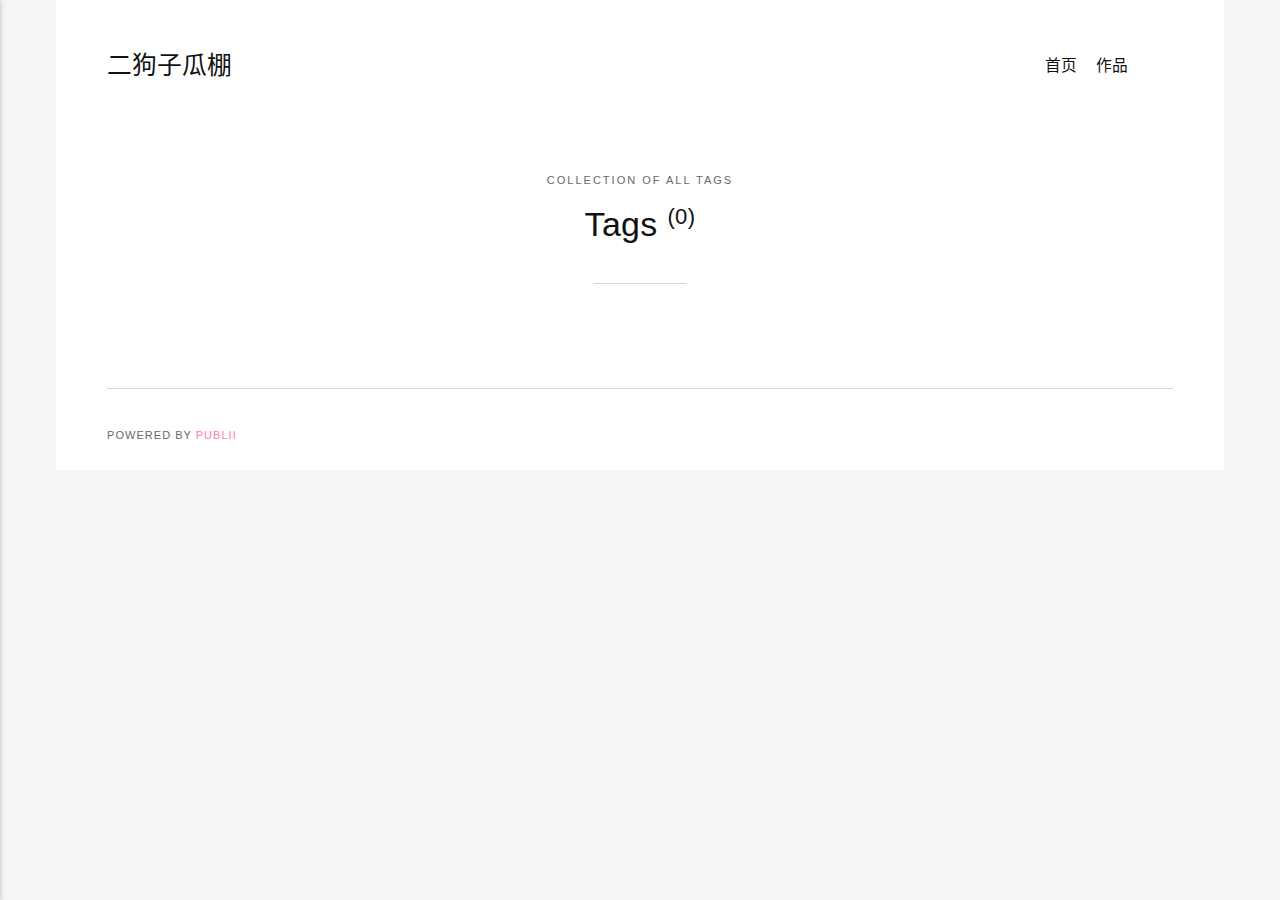
==== tags/index.html @ 06193ba8 "Updated from Publii" ====
<!DOCTYPE html><html lang="zh-cn"><head><meta charset="utf-8"><meta http-equiv="X-UA-Compatible" content="IE=edge"><meta name="viewport" content="width=device-width,initial-scale=1"><title>All tags - 二狗子瓜棚</title><meta name="robots" content="noindex, follow"><meta name="generator" content="Publii Open-Source CMS for Static Site"><link rel="alternate" type="application/atom+xml" href="https://seggp.github.io/ergouzi/feed.xml"><link rel="alternate" type="application/json" href="https://seggp.github.io/ergouzi/feed.json"><meta property="og:title" content="二狗子瓜棚"><meta property="og:site_name" content="二狗子瓜棚"><meta property="og:description" content=""><meta property="og:url" content="https://seggp.github.io/ergouzi/tags/"><meta property="og:type" content="website"><style>:root{--body-font:-apple-system,BlinkMacSystemFont,"Segoe UI",Roboto,Oxygen,Ubuntu,Cantarell,"Fira Sans","Droid Sans","Helvetica Neue",Arial,sans-serif,"Apple Color Emoji","Segoe UI Emoji","Segoe UI Symbol";--heading-font:var(--body-font);--logo-font:var(--body-font);--menu-font:var(--body-font)}</style><link rel="stylesheet" href="https://seggp.github.io/ergouzi/assets/css/style.css?v=b6458f367c3b5a7de480df69b40898da"><script type="application/ld+json">{"@context":"http://schema.org","@type":"Organization","name":"二狗子瓜棚","url":"https://seggp.github.io/ergouzi/"}</script></head><body><div class="container"><header class="header" id="js-header"><a href="https://seggp.github.io/ergouzi/" class="logo">二狗子瓜棚</a><nav class="navbar js-navbar"><button class="navbar__toggle js-toggle" aria-label="Menu"><span class="navbar__toggle-box"><span class="navbar__toggle-inner">Menu</span></span></button><ul class="navbar__menu"><li><a href="https://seggp.github.io/ergouzi/authors/song-er-gou-ai-chi-gua/" target="_self">首页</a></li><li><a href="https://seggp.github.io/ergouzi/tags/zuo-pin/" target="_self">作品</a></li></ul></nav></header><main><div class="hero wrapper"><p>Collection of all tags</p><h1>Tags <sup>(0)</sup></h1></div><ul class="l-col l-col--3"></ul></main><footer class="footer"><div class="footer__copyright">Powered by <a href="https://getpublii.com" target="_blank" rel="nofollow noopener">Publii</a></div></footer></div><script defer="defer" src="https://seggp.github.io/ergouzi/assets/js/scripts.min.js?v=c3bbc0611ea6a5405014eaca34fe1814"></script><script>window.publiiThemeMenuConfig={mobileMenuMode:'sidebar',animationSpeed:300,submenuWidth: 'auto',doubleClickTime:500,mobileMenuExpandableSubmenus:true,relatedContainerForOverlayMenuSelector:'.navbar'};</script><script defer="defer" src="https://seggp.github.io/ergouzi/assets/js/isotope.pkgd.min.js?v=2afcff647ed260006faa71c8e779e8d4"></script><script>window.addEventListener("DOMContentLoaded",function(){var j=new Isotope(".l-col",{itemSelector:".c-card",percentPosition:true,layoutMode:"masonry",transitionDuration:"0.6s",masonry:{columnWidth:".c-card"}});var g=document.querySelector(".filter__button-group");if(g){g.addEventListener("click",function(i){if(!matchesSelector(i.target,"button")){return}var k=i.target.getAttribute("data-filter");k=k;j.arrange({filter:k})});var b=document.querySelectorAll(".filter__button-group");for(var c=0,e=b.length;c<e;c++){var d=b[c];h(d)}function h(i){i.addEventListener("click",function(k){if(!matchesSelector(k.target,"button")){return}i.querySelector(".is-active").classList.remove("is-active");k.target.classList.add("is-active")})}}var a=document.querySelector(".l-col");var f=document.querySelectorAll(".c-card");a.classList.add("is-visible");j.revealItemElements(f)});</script><script>/*<![CDATA[*/var images=document.querySelectorAll("img[loading]");for(var i=0;i<images.length;i++){if(images[i].complete){images[i].classList.add("is-loaded")}else{images[i].addEventListener("load",function(){this.classList.add("is-loaded")},false)}};/*]]>*/</script></body></html>
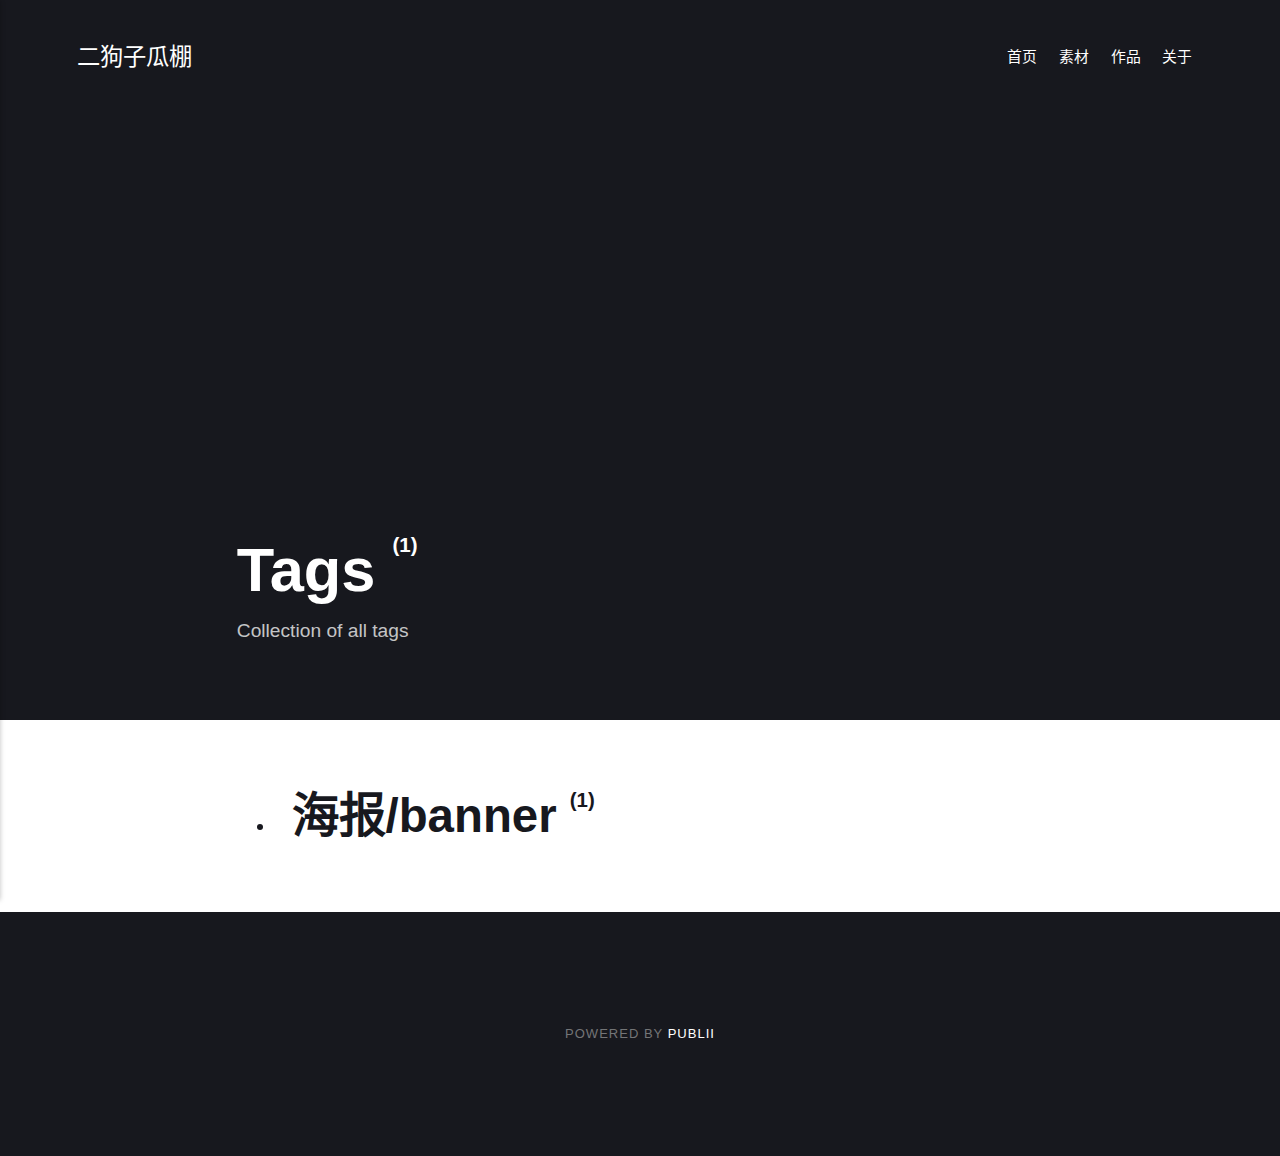
==== commit 8f0eecc8: "Updated from Publii" ====
--- a/tags/index.html
+++ b/tags/index.html
@@ -1 +1,18 @@
-<!DOCTYPE html><html lang="zh-cn"><head><meta charset="utf-8"><meta http-equiv="X-UA-Compatible" content="IE=edge"><meta name="viewport" content="width=device-width,initial-scale=1"><title>All tags - 二狗子瓜棚</title><meta name="robots" content="noindex, follow"><meta name="generator" content="Publii Open-Source CMS for Static Site"><link rel="alternate" type="application/atom+xml" href="https://seggp.github.io/ergouzi/feed.xml"><link rel="alternate" type="application/json" href="https://seggp.github.io/ergouzi/feed.json"><meta property="og:title" content="二狗子瓜棚"><meta property="og:site_name" content="二狗子瓜棚"><meta property="og:description" content=""><meta property="og:url" content="https://seggp.github.io/ergouzi/tags/"><meta property="og:type" content="website"><style>:root{--body-font:-apple-system,BlinkMacSystemFont,"Segoe UI",Roboto,Oxygen,Ubuntu,Cantarell,"Fira Sans","Droid Sans","Helvetica Neue",Arial,sans-serif,"Apple Color Emoji","Segoe UI Emoji","Segoe UI Symbol";--heading-font:var(--body-font);--logo-font:var(--body-font);--menu-font:var(--body-font)}</style><link rel="stylesheet" href="https://seggp.github.io/ergouzi/assets/css/style.css?v=b6458f367c3b5a7de480df69b40898da"><script type="application/ld+json">{"@context":"http://schema.org","@type":"Organization","name":"二狗子瓜棚","url":"https://seggp.github.io/ergouzi/"}</script></head><body><div class="container"><header class="header" id="js-header"><a href="https://seggp.github.io/ergouzi/" class="logo">二狗子瓜棚</a><nav class="navbar js-navbar"><button class="navbar__toggle js-toggle" aria-label="Menu"><span class="navbar__toggle-box"><span class="navbar__toggle-inner">Menu</span></span></button><ul class="navbar__menu"><li><a href="https://seggp.github.io/ergouzi/authors/song-er-gou-ai-chi-gua/" target="_self">首页</a></li><li><a href="https://seggp.github.io/ergouzi/tags/zuo-pin/" target="_self">作品</a></li></ul></nav></header><main><div class="hero wrapper"><p>Collection of all tags</p><h1>Tags <sup>(0)</sup></h1></div><ul class="l-col l-col--3"></ul></main><footer class="footer"><div class="footer__copyright">Powered by <a href="https://getpublii.com" target="_blank" rel="nofollow noopener">Publii</a></div></footer></div><script defer="defer" src="https://seggp.github.io/ergouzi/assets/js/scripts.min.js?v=c3bbc0611ea6a5405014eaca34fe1814"></script><script>window.publiiThemeMenuConfig={mobileMenuMode:'sidebar',animationSpeed:300,submenuWidth: 'auto',doubleClickTime:500,mobileMenuExpandableSubmenus:true,relatedContainerForOverlayMenuSelector:'.navbar'};</script><script defer="defer" src="https://seggp.github.io/ergouzi/assets/js/isotope.pkgd.min.js?v=2afcff647ed260006faa71c8e779e8d4"></script><script>window.addEventListener("DOMContentLoaded",function(){var j=new Isotope(".l-col",{itemSelector:".c-card",percentPosition:true,layoutMode:"masonry",transitionDuration:"0.6s",masonry:{columnWidth:".c-card"}});var g=document.querySelector(".filter__button-group");if(g){g.addEventListener("click",function(i){if(!matchesSelector(i.target,"button")){return}var k=i.target.getAttribute("data-filter");k=k;j.arrange({filter:k})});var b=document.querySelectorAll(".filter__button-group");for(var c=0,e=b.length;c<e;c++){var d=b[c];h(d)}function h(i){i.addEventListener("click",function(k){if(!matchesSelector(k.target,"button")){return}i.querySelector(".is-active").classList.remove("is-active");k.target.classList.add("is-active")})}}var a=document.querySelector(".l-col");var f=document.querySelectorAll(".c-card");a.classList.add("is-visible");j.revealItemElements(f)});</script><script>/*<![CDATA[*/var images=document.querySelectorAll("img[loading]");for(var i=0;i<images.length;i++){if(images[i].complete){images[i].classList.add("is-loaded")}else{images[i].addEventListener("load",function(){this.classList.add("is-loaded")},false)}};/*]]>*/</script></body></html>+<!DOCTYPE html><html lang="zh-cn"><head><meta charset="utf-8"><meta http-equiv="X-UA-Compatible" content="IE=edge"><meta name="viewport" content="width=device-width,initial-scale=1"><title>All tags - 二狗子瓜棚</title><meta name="robots" content="noindex, follow"><meta name="generator" content="Publii Open-Source CMS for Static Site"><link rel="alternate" type="application/atom+xml" href="https://seggp.github.io/ergouzi/feed.xml"><link rel="alternate" type="application/json" href="https://seggp.github.io/ergouzi/feed.json"><meta property="og:title" content="二狗子瓜棚"><meta property="og:site_name" content="二狗子瓜棚"><meta property="og:description" content=""><meta property="og:url" content="https://seggp.github.io/ergouzi/tags/"><meta property="og:type" content="website"><style>:root{--body-font:-apple-system,BlinkMacSystemFont,"Segoe UI",Roboto,Oxygen,Ubuntu,Cantarell,"Fira Sans","Droid Sans","Helvetica Neue",Arial,sans-serif,"Apple Color Emoji","Segoe UI Emoji","Segoe UI Symbol";--heading-font:-apple-system,BlinkMacSystemFont,"Segoe UI",Roboto,Oxygen,Ubuntu,Cantarell,"Fira Sans","Droid Sans","Helvetica Neue",Arial,sans-serif,"Apple Color Emoji","Segoe UI Emoji","Segoe UI Symbol";--logo-font:-apple-system,BlinkMacSystemFont,"Segoe UI",Roboto,Oxygen,Ubuntu,Cantarell,"Fira Sans","Droid Sans","Helvetica Neue",Arial,sans-serif,"Apple Color Emoji","Segoe UI Emoji","Segoe UI Symbol";--menu-font:-apple-system,BlinkMacSystemFont,"Segoe UI",Roboto,Oxygen,Ubuntu,Cantarell,"Fira Sans","Droid Sans","Helvetica Neue",Arial,sans-serif,"Apple Color Emoji","Segoe UI Emoji","Segoe UI Symbol"}</style><link rel="stylesheet" href="https://seggp.github.io/ergouzi/assets/css/style.css?v=1d9126d5c592483966037cf187b30969"><script type="application/ld+json">{"@context":"http://schema.org","@type":"Organization","name":"二狗子瓜棚","url":"https://seggp.github.io/ergouzi/"}</script></head><body><div class="site-container"><header class="top" id="js-header"><a class="logo" href="https://seggp.github.io/ergouzi/">二狗子瓜棚</a><nav class="navbar js-navbar"><button class="navbar__toggle js-toggle" aria-label="Menu" aria-haspopup="true" aria-expanded="false"><span class="navbar__toggle-box"><span class="navbar__toggle-inner">Menu</span></span></button><ul class="navbar__menu"><li><a href="https://seggp.github.io/ergouzi/authors/song-er-gou-ai-chi-gua/" target="_self" rel="nofollow">首页</a></li><li class="has-submenu"><a href="https://seggp.github.io/ergouzi/tags/su-cai/" target="_self" aria-haspopup="true">素材</a><ul class="navbar__submenu level-2" aria-hidden="true"><li><a href="https://seggp.github.io/ergouzi/tags/he-cheng-yuan-su/" target="_self">合成元素png</a></li><li><a href="https://seggp.github.io/ergouzi/tags/hai-bao/" target="_self">背景/纹理</a></li><li><a href="https://seggp.github.io/ergouzi/tags/hai-baobanner/" target="_self">海报</a></li></ul></li><li class="has-submenu"><a href="https://seggp.github.io/ergouzi/tags/su-cai/" target="_self" aria-haspopup="true">作品</a><ul class="navbar__submenu level-2" aria-hidden="true"><li><a href="https://seggp.github.io/ergouzi/zuo-pin-bao-zhuang-2.html" target="_blank">包装</a></li><li><a href="https://seggp.github.io/ergouzi/zuo-pin-bao-zhuang.html" target="_blank">海报</a></li><li><a href="https://seggp.github.io/ergouzi/zuo-pin-xiang-qing-ye.html" target="_blank">详情页</a></li><li><a href="https://seggp.github.io/ergouzi/zuo-pin-logoand-zi-ti-she-ji.html" target="_blank">logo&amp;字体设计</a></li><li><a href="https://seggp.github.io/ergouzi/zuo-pin-qi-ta.html" target="_blank">其他</a></li></ul></li><li><a href="https://seggp.github.io/ergouzi/song-er-gou-ai-chi-gua.html" target="_self">关于</a></li></ul></nav></header><main><div class="hero"><header class="hero__content"><div class="wrapper"><h1>Tags <sup>(1)</sup></h1><p>Collection of all tags</p></div></header></div><div class="wrapper"><ul class="feed feed--grid"><li><h2><a href="https://seggp.github.io/ergouzi/tags/hai-baobanner/" class="invert">海报/banner </a><sup>(1)</sup></h2></li></ul></div></main><footer class="footer"><div class="footer__copyright">Powered by <a href="https://getpublii.com" target="_blank" rel="nofollow noopener">Publii</a></div><button class="footer__bttop js-footer__bttop" aria-label="Back to top"><svg><title>Back to top</title><use xlink:href="https://seggp.github.io/ergouzi/assets/svg/svg-map.svg#toparrow"/></svg></button></footer></div><script>window.publiiThemeMenuConfig = {    
+        mobileMenuMode: 'sidebar',
+        animationSpeed: 300,
+        submenuWidth: 'auto',
+        doubleClickTime: 500,
+        mobileMenuExpandableSubmenus: true, 
+        relatedContainerForOverlayMenuSelector: '.top',
+   };</script><script defer="defer" src="https://seggp.github.io/ergouzi/assets/js/scripts.min.js?v=f4c4d35432d0e17d212f2fae4e0f8247"></script><script>var images = document.querySelectorAll('img[loading]');
+
+        for (var i = 0; i < images.length; i++) {
+            if (images[i].complete) {
+                images[i].classList.add('is-loaded');
+            } else {
+                images[i].addEventListener('load', function () {
+                    this.classList.add('is-loaded');
+                }, false);
+            }
+        }</script></body></html>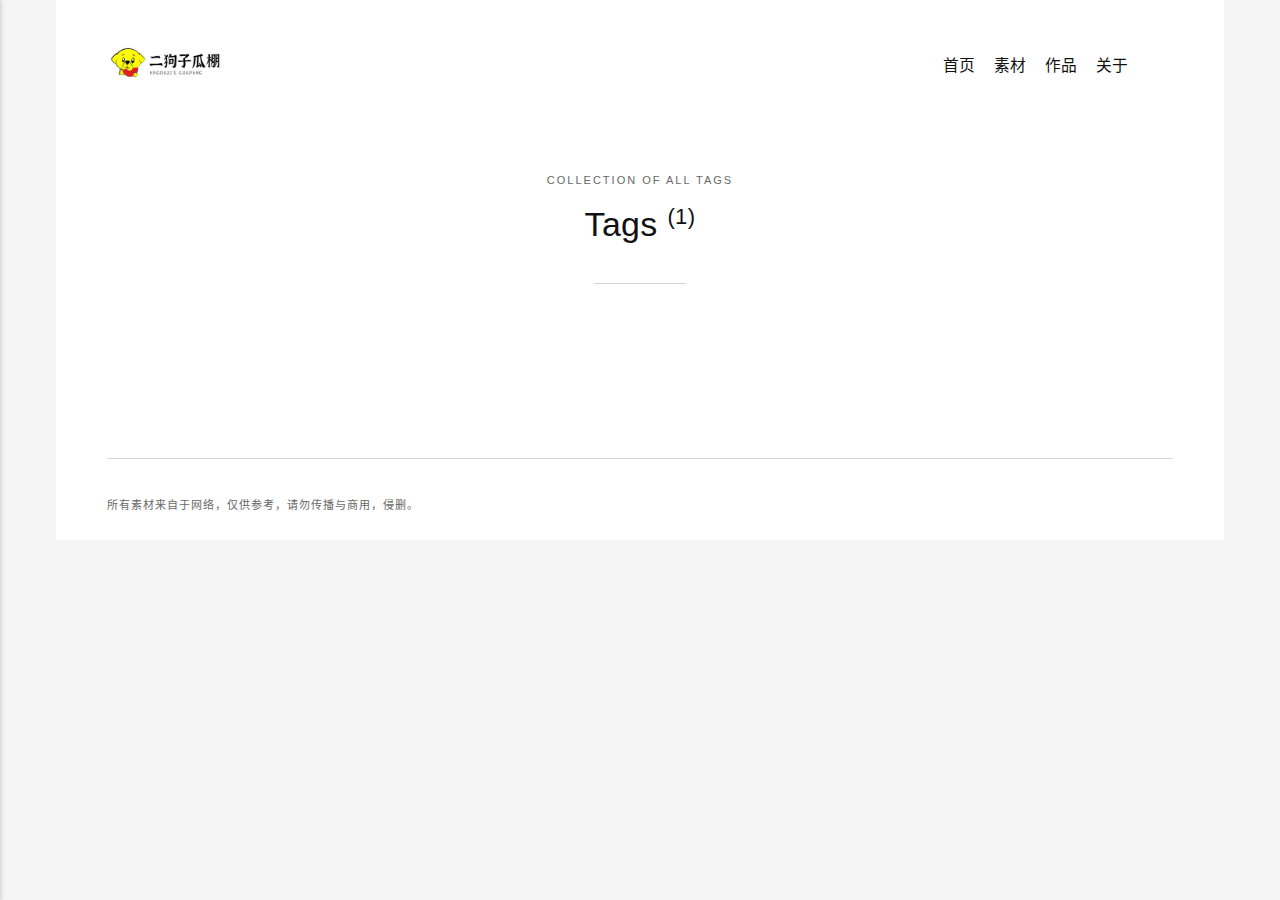
==== commit baabe420: "Updated from Publii" ====
--- a/tags/index.html
+++ b/tags/index.html
@@ -1,18 +1 @@
-<!DOCTYPE html><html lang="zh-cn"><head><meta charset="utf-8"><meta http-equiv="X-UA-Compatible" content="IE=edge"><meta name="viewport" content="width=device-width,initial-scale=1"><title>All tags - 二狗子瓜棚</title><meta name="robots" content="noindex, follow"><meta name="generator" content="Publii Open-Source CMS for Static Site"><link rel="alternate" type="application/atom+xml" href="https://seggp.github.io/ergouzi/feed.xml"><link rel="alternate" type="application/json" href="https://seggp.github.io/ergouzi/feed.json"><meta property="og:title" content="二狗子瓜棚"><meta property="og:site_name" content="二狗子瓜棚"><meta property="og:description" content=""><meta property="og:url" content="https://seggp.github.io/ergouzi/tags/"><meta property="og:type" content="website"><style>:root{--body-font:-apple-system,BlinkMacSystemFont,"Segoe UI",Roboto,Oxygen,Ubuntu,Cantarell,"Fira Sans","Droid Sans","Helvetica Neue",Arial,sans-serif,"Apple Color Emoji","Segoe UI Emoji","Segoe UI Symbol";--heading-font:-apple-system,BlinkMacSystemFont,"Segoe UI",Roboto,Oxygen,Ubuntu,Cantarell,"Fira Sans","Droid Sans","Helvetica Neue",Arial,sans-serif,"Apple Color Emoji","Segoe UI Emoji","Segoe UI Symbol";--logo-font:-apple-system,BlinkMacSystemFont,"Segoe UI",Roboto,Oxygen,Ubuntu,Cantarell,"Fira Sans","Droid Sans","Helvetica Neue",Arial,sans-serif,"Apple Color Emoji","Segoe UI Emoji","Segoe UI Symbol";--menu-font:-apple-system,BlinkMacSystemFont,"Segoe UI",Roboto,Oxygen,Ubuntu,Cantarell,"Fira Sans","Droid Sans","Helvetica Neue",Arial,sans-serif,"Apple Color Emoji","Segoe UI Emoji","Segoe UI Symbol"}</style><link rel="stylesheet" href="https://seggp.github.io/ergouzi/assets/css/style.css?v=1d9126d5c592483966037cf187b30969"><script type="application/ld+json">{"@context":"http://schema.org","@type":"Organization","name":"二狗子瓜棚","url":"https://seggp.github.io/ergouzi/"}</script></head><body><div class="site-container"><header class="top" id="js-header"><a class="logo" href="https://seggp.github.io/ergouzi/">二狗子瓜棚</a><nav class="navbar js-navbar"><button class="navbar__toggle js-toggle" aria-label="Menu" aria-haspopup="true" aria-expanded="false"><span class="navbar__toggle-box"><span class="navbar__toggle-inner">Menu</span></span></button><ul class="navbar__menu"><li><a href="https://seggp.github.io/ergouzi/authors/song-er-gou-ai-chi-gua/" target="_self" rel="nofollow">首页</a></li><li class="has-submenu"><a href="https://seggp.github.io/ergouzi/tags/su-cai/" target="_self" aria-haspopup="true">素材</a><ul class="navbar__submenu level-2" aria-hidden="true"><li><a href="https://seggp.github.io/ergouzi/tags/he-cheng-yuan-su/" target="_self">合成元素png</a></li><li><a href="https://seggp.github.io/ergouzi/tags/hai-bao/" target="_self">背景/纹理</a></li><li><a href="https://seggp.github.io/ergouzi/tags/hai-baobanner/" target="_self">海报</a></li></ul></li><li class="has-submenu"><a href="https://seggp.github.io/ergouzi/tags/su-cai/" target="_self" aria-haspopup="true">作品</a><ul class="navbar__submenu level-2" aria-hidden="true"><li><a href="https://seggp.github.io/ergouzi/zuo-pin-bao-zhuang-2.html" target="_blank">包装</a></li><li><a href="https://seggp.github.io/ergouzi/zuo-pin-bao-zhuang.html" target="_blank">海报</a></li><li><a href="https://seggp.github.io/ergouzi/zuo-pin-xiang-qing-ye.html" target="_blank">详情页</a></li><li><a href="https://seggp.github.io/ergouzi/zuo-pin-logoand-zi-ti-she-ji.html" target="_blank">logo&amp;字体设计</a></li><li><a href="https://seggp.github.io/ergouzi/zuo-pin-qi-ta.html" target="_blank">其他</a></li></ul></li><li><a href="https://seggp.github.io/ergouzi/song-er-gou-ai-chi-gua.html" target="_self">关于</a></li></ul></nav></header><main><div class="hero"><header class="hero__content"><div class="wrapper"><h1>Tags <sup>(1)</sup></h1><p>Collection of all tags</p></div></header></div><div class="wrapper"><ul class="feed feed--grid"><li><h2><a href="https://seggp.github.io/ergouzi/tags/hai-baobanner/" class="invert">海报/banner </a><sup>(1)</sup></h2></li></ul></div></main><footer class="footer"><div class="footer__copyright">Powered by <a href="https://getpublii.com" target="_blank" rel="nofollow noopener">Publii</a></div><button class="footer__bttop js-footer__bttop" aria-label="Back to top"><svg><title>Back to top</title><use xlink:href="https://seggp.github.io/ergouzi/assets/svg/svg-map.svg#toparrow"/></svg></button></footer></div><script>window.publiiThemeMenuConfig = {    
-        mobileMenuMode: 'sidebar',
-        animationSpeed: 300,
-        submenuWidth: 'auto',
-        doubleClickTime: 500,
-        mobileMenuExpandableSubmenus: true, 
-        relatedContainerForOverlayMenuSelector: '.top',
-   };</script><script defer="defer" src="https://seggp.github.io/ergouzi/assets/js/scripts.min.js?v=f4c4d35432d0e17d212f2fae4e0f8247"></script><script>var images = document.querySelectorAll('img[loading]');
-
-        for (var i = 0; i < images.length; i++) {
-            if (images[i].complete) {
-                images[i].classList.add('is-loaded');
-            } else {
-                images[i].addEventListener('load', function () {
-                    this.classList.add('is-loaded');
-                }, false);
-            }
-        }</script></body></html>+<!DOCTYPE html><html lang="zh-cn"><head><meta charset="utf-8"><meta http-equiv="X-UA-Compatible" content="IE=edge"><meta name="viewport" content="width=device-width,initial-scale=1"><title>All tags - 二狗子瓜棚</title><meta name="robots" content="noindex, follow"><meta name="generator" content="Publii Open-Source CMS for Static Site"><link rel="alternate" type="application/atom+xml" href="https://seggp.github.io/ergouzi/feed.xml"><link rel="alternate" type="application/json" href="https://seggp.github.io/ergouzi/feed.json"><meta property="og:title" content="二狗子瓜棚"><meta property="og:image" content="https://seggp.github.io/ergouzi/media/website/Wei-Biao-Ti-3-Kao-Bei--2.jpg"><meta property="og:site_name" content="二狗子瓜棚"><meta property="og:description" content=""><meta property="og:url" content="https://seggp.github.io/ergouzi/tags/"><meta property="og:type" content="website"><style>:root{--body-font:-apple-system,BlinkMacSystemFont,"Segoe UI",Roboto,Oxygen,Ubuntu,Cantarell,"Fira Sans","Droid Sans","Helvetica Neue",Arial,sans-serif,"Apple Color Emoji","Segoe UI Emoji","Segoe UI Symbol";--heading-font:var(--body-font);--logo-font:var(--body-font);--menu-font:var(--body-font)}</style><link rel="stylesheet" href="https://seggp.github.io/ergouzi/assets/css/style.css?v=45d32d04e0bd65d321ed635ccd4898da"><script type="application/ld+json">{"@context":"http://schema.org","@type":"Organization","name":"二狗子瓜棚","logo":"https://seggp.github.io/ergouzi/media/website/Wei-Biao-Ti-3-Kao-Bei--2.jpg","url":"https://seggp.github.io/ergouzi/"}</script></head><body><div class="container"><header class="header" id="js-header"><a href="https://seggp.github.io/ergouzi/" class="logo"><img src="https://seggp.github.io/ergouzi/media/website/Wei-Biao-Ti-3-Kao-Bei--2.jpg" alt="二狗子瓜棚"></a><nav class="navbar js-navbar"><button class="navbar__toggle js-toggle" aria-label="Menu"><span class="navbar__toggle-box"><span class="navbar__toggle-inner">Menu</span></span></button><ul class="navbar__menu"><li><a href="https://seggp.github.io/ergouzi/authors/song-er-gou-ai-chi-gua/" target="_self" rel="nofollow">首页</a></li><li class="has-submenu"><a href="https://seggp.github.io/ergouzi/tags/su-cai/" target="_self" aria-haspopup="true">素材</a><ul class="navbar__submenu level-2" aria-hidden="true"><li><a href="https://seggp.github.io/ergouzi/tags/he-cheng-yuan-su/" target="_self">合成元素png</a></li><li><a href="https://seggp.github.io/ergouzi/tags/hai-bao/" target="_self">背景/纹理</a></li><li><a href="https://seggp.github.io/ergouzi/tags/hai-baobanner/" target="_self">海报</a></li></ul></li><li class="has-submenu"><a href="https://seggp.github.io/ergouzi/tags/su-cai/" target="_self" aria-haspopup="true">作品</a><ul class="navbar__submenu level-2" aria-hidden="true"><li><a href="https://seggp.github.io/ergouzi/zuo-pin-bao-zhuang-2.html" target="_blank">包装</a></li><li><a href="https://seggp.github.io/ergouzi/zuo-pin-bao-zhuang.html" target="_blank">海报</a></li><li><a href="https://seggp.github.io/ergouzi/zuo-pin-xiang-qing-ye.html" target="_blank">详情页</a></li><li><a href="https://seggp.github.io/ergouzi/zuo-pin-logoand-zi-ti-she-ji.html" target="_blank">logo&amp;字体设计</a></li><li><a href="https://seggp.github.io/ergouzi/zuo-pin-qi-ta.html" target="_blank">其他</a></li></ul></li><li><a href="https://seggp.github.io/ergouzi/song-er-gou-ai-chi-gua.html" target="_self">关于</a></li></ul></nav><div class="search"><div class="search__overlay js-search-overlay"><form action="https://seggp.github.io/ergouzi/search.html" class="search__form"><input class="search__input js-search-input" type="search" name="q" placeholder="search..." aria-label="Search input" autofocus="autofocus"> <button class="search__submit">Search</button></form></div><button class="search__btn js-search-btn" aria-label="Search"><svg role="presentation" focusable="false" height="15" width="15"><use xlink:href="https://seggp.github.io/ergouzi/assets/svg/svg-map.svg#search"/></svg></button></div></header><main><div class="hero wrapper"><p>Collection of all tags</p><h1>Tags <sup>(1)</sup></h1></div><ul class="l-col l-col--3"><li class="c-card"><a href="https://seggp.github.io/ergouzi/tags/hai-baobanner/" class="c-card__link"><div class="c-card__body c-card__body--compact"><div class="c-card__text c-card__text--compact"><h2>海报/banner</h2><p>1</p></div></div></a></li></ul></main><footer class="footer"><div class="footer__copyright">所有素材来自于网络，仅供参考，请勿传播与商用，侵删。</div></footer></div><script defer="defer" src="https://seggp.github.io/ergouzi/assets/js/scripts.min.js?v=c3bbc0611ea6a5405014eaca34fe1814"></script><script>window.publiiThemeMenuConfig={mobileMenuMode:'sidebar',animationSpeed:300,submenuWidth: 'auto',doubleClickTime:500,mobileMenuExpandableSubmenus:true,relatedContainerForOverlayMenuSelector:'.navbar'};</script><script defer="defer" src="https://seggp.github.io/ergouzi/assets/js/isotope.pkgd.min.js?v=2afcff647ed260006faa71c8e779e8d4"></script><script>window.addEventListener("DOMContentLoaded",function(){var j=new Isotope(".l-col",{itemSelector:".c-card",percentPosition:true,layoutMode:"masonry",transitionDuration:"0.6s",masonry:{columnWidth:".c-card"}});var g=document.querySelector(".filter__button-group");if(g){g.addEventListener("click",function(i){if(!matchesSelector(i.target,"button")){return}var k=i.target.getAttribute("data-filter");k=k;j.arrange({filter:k})});var b=document.querySelectorAll(".filter__button-group");for(var c=0,e=b.length;c<e;c++){var d=b[c];h(d)}function h(i){i.addEventListener("click",function(k){if(!matchesSelector(k.target,"button")){return}i.querySelector(".is-active").classList.remove("is-active");k.target.classList.add("is-active")})}}var a=document.querySelector(".l-col");var f=document.querySelectorAll(".c-card");a.classList.add("is-visible");j.revealItemElements(f)});</script><script>/*<![CDATA[*/var images=document.querySelectorAll("img[loading]");for(var i=0;i<images.length;i++){if(images[i].complete){images[i].classList.add("is-loaded")}else{images[i].addEventListener("load",function(){this.classList.add("is-loaded")},false)}};/*]]>*/</script></body></html>